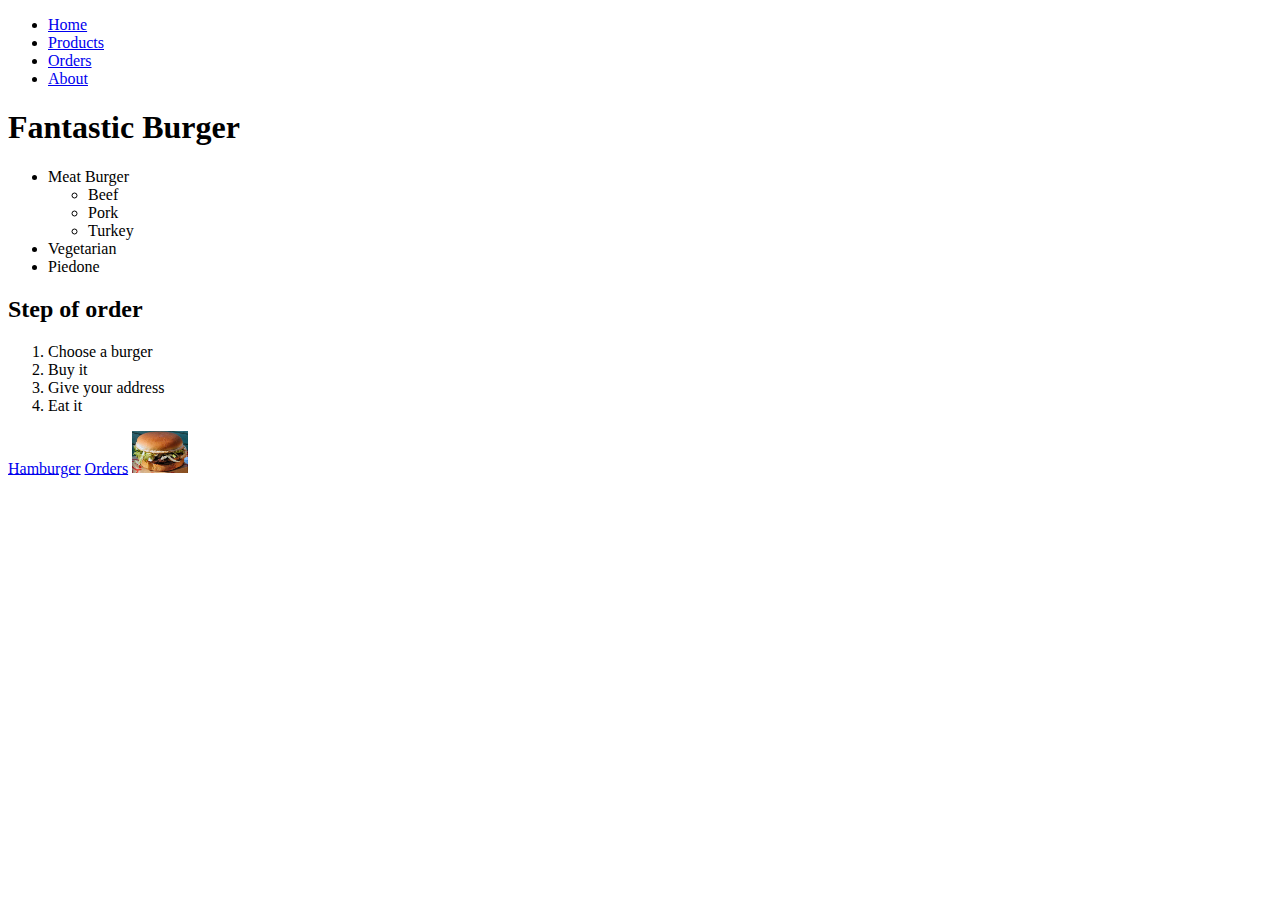
==== index.html @ 28f8a4c8 "Init page" ====
<!DOCTYPE html>
<html lang="en">
<head>
    <meta charset="UTF-8">
    <meta name="viewport" content="width=device-width, initial-scale=1.0">
    <title>Document</title>
</head>
<body>
  <ul>
    <li><a href="/">Home</a></li>
    <li><a href="/pages/products.html">Products</a></li>
    <li><a href="/pages/orders.html">Orders</a></li>
    <li><a href="/about.html">About</a></li>
  </ul>
  <h1>Fantastic Burger</h1>
  <ul>
      <li>Meat Burger</li>
      <ul>
          <li>Beef</li>
          <li>Pork</li>
          <li>Turkey</li>
      </ul>
      <li>Vegetarian</li>
      <li>Piedone</li>
  </ul>
  <h2>Step of order</h2>
  <ol>
      <li>Choose a burger</li>
      <li>Buy it</li>
      <li>Give your address</li>
      <li>Eat it</li>
  </ol>
  <a href="https://hu.wikipedia.org/wiki/Hamburger">Hamburger</a>
  <a href="pages/orders.html">Orders</a>
  <a target="blank" href="https://hu.wikipedia.org/wiki/Hamburger">
    <img width="56" src="img\burger.jpg" alt="hamburger">
  </a>

</body>
</html>
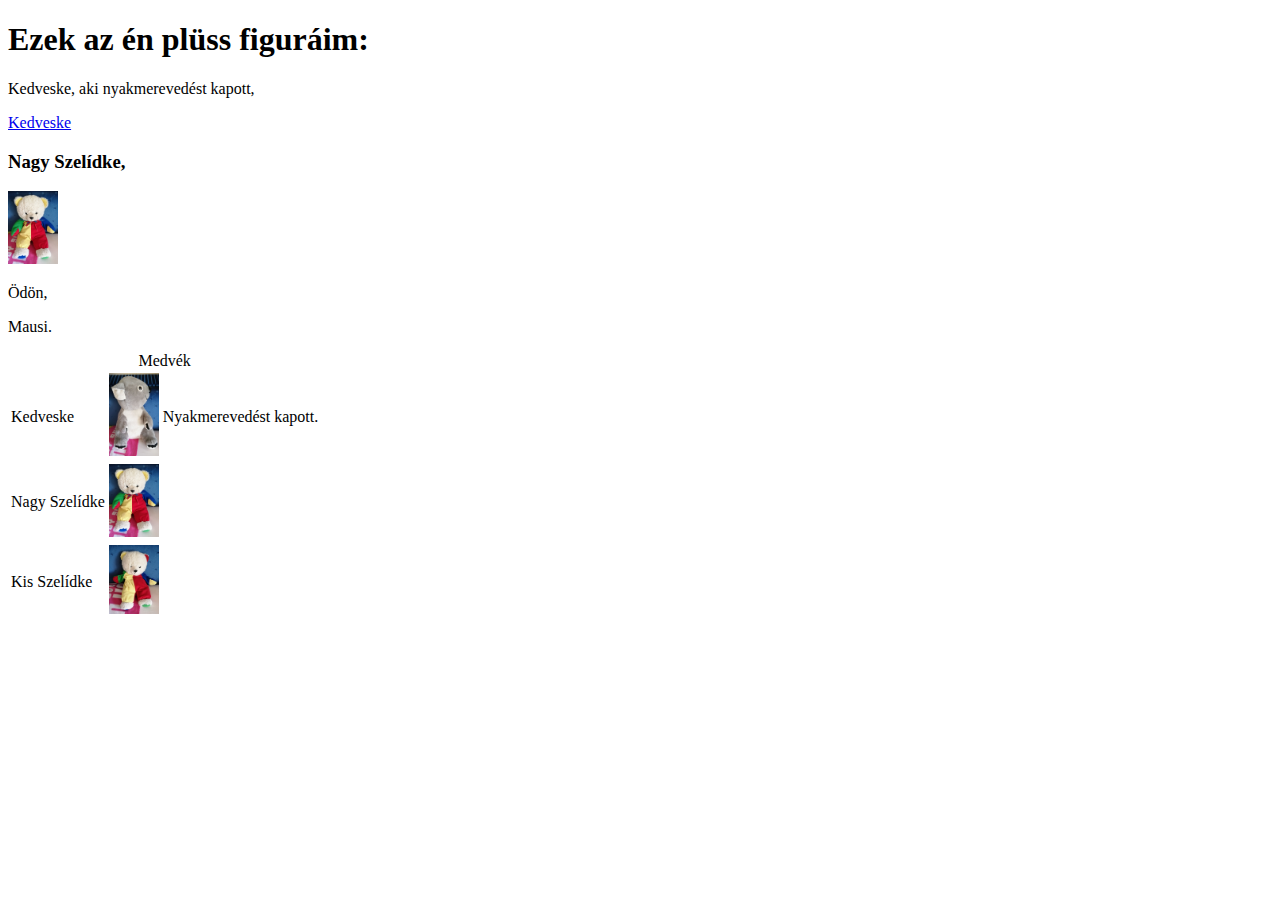
==== commit f2a7dfdc: "plussok" ====
--- a/index.html
+++ b/index.html
@@ -3,38 +3,31 @@
 <head>
     <meta charset="UTF-8">
     <meta name="viewport" content="width=device-width, initial-scale=1.0">
-    <title>Document</title>
+    <title>Plüssök</title>
 </head>
 <body>
-  <ul>
-    <li><a href="/">Home</a></li>
-    <li><a href="/pages/products.html">Products</a></li>
-    <li><a href="/pages/orders.html">Orders</a></li>
-    <li><a href="/about.html">About</a></li>
-  </ul>
-  <h1>Fantastic Burger</h1>
-  <ul>
-      <li>Meat Burger</li>
-      <ul>
-          <li>Beef</li>
-          <li>Pork</li>
-          <li>Turkey</li>
-      </ul>
-      <li>Vegetarian</li>
-      <li>Piedone</li>
-  </ul>
-  <h2>Step of order</h2>
-  <ol>
-      <li>Choose a burger</li>
-      <li>Buy it</li>
-      <li>Give your address</li>
-      <li>Eat it</li>
-  </ol>
-  <a href="https://hu.wikipedia.org/wiki/Hamburger">Hamburger</a>
-  <a href="pages/orders.html">Orders</a>
-  <a target="blank" href="https://hu.wikipedia.org/wiki/Hamburger">
-    <img width="56" src="img\burger.jpg" alt="hamburger">
-  </a>
-
+    <h1>Ezek az én plüss figuráim:</h1>
+    <p>Kedveske, aki nyakmerevedést kapott,</p>
+    <a href="kepek/Kedveske.jpg">Kedveske</a>
+    <h3>Nagy Szelídke,</h3>
+    <img src="kepek/Nagy Szelídke.jpg" width="50">
+    <p>Ödön,</p>
+    <p>Mausi.</p>
+    <table>
+        <caption>Medvék</caption>
+        <tr>
+            <td>Kedveske</td>
+            <td><a href="kepek/Kedveske.jpg"><img src="kepek/Kedveske.jpg" width="50"></a></td>
+            <td>Nyakmerevedést kapott.</td>
+        </tr>
+        <tr>
+            <td>Nagy Szelídke</td>
+            <td><a href="kepek/Nagy Szelídke.jpg"><img src="kepek/Nagy Szelídke.jpg" width="50"></a></td>
+        </tr>
+        <tr>
+            <td>Kis Szelídke</td>
+            <td><a href="kepek/Kis Szelídke.jpg"><img src="kepek/Kis Szelídke.jpg" width="50"></a></td>
+        </tr>
+    </table>
 </body>
 </html>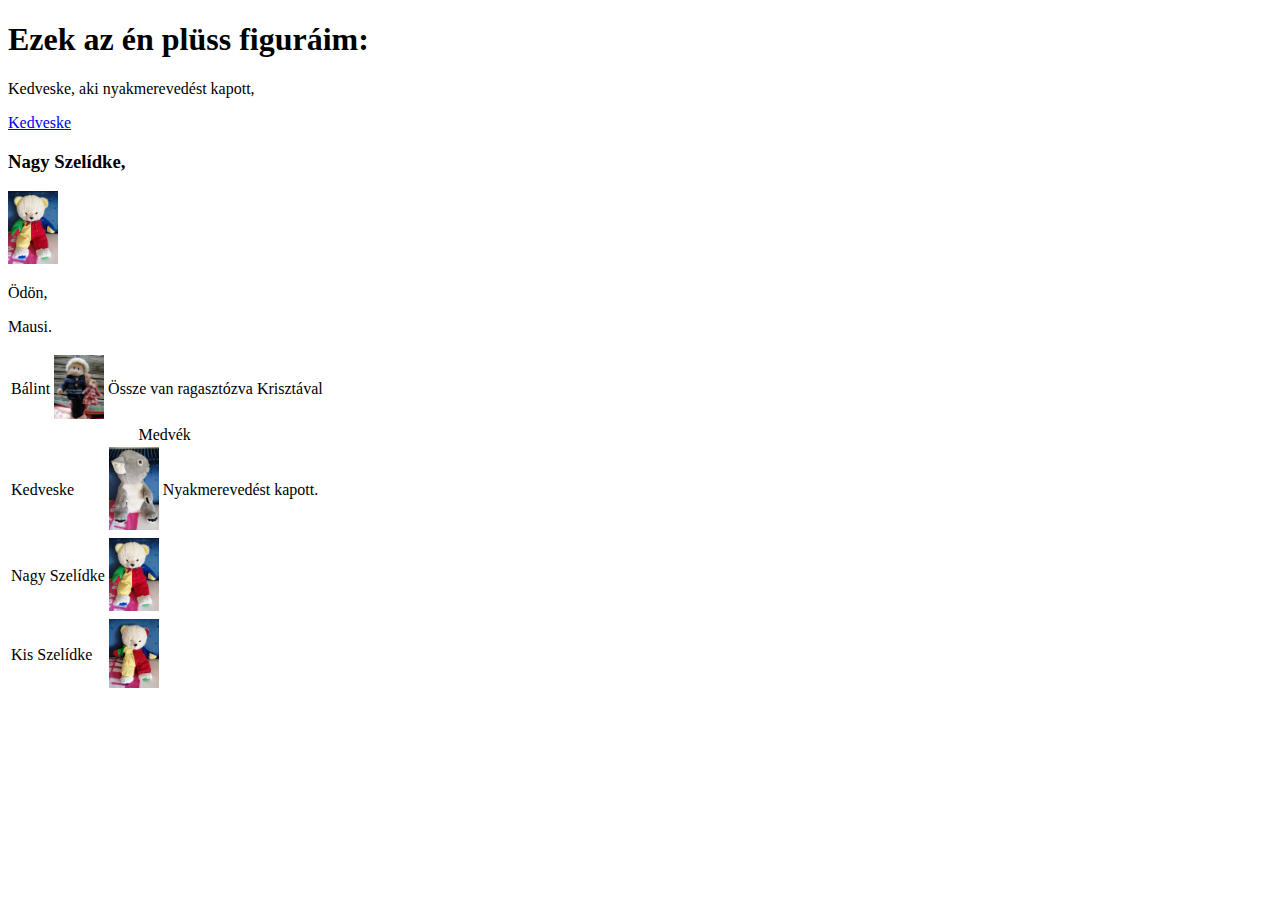
==== commit fbcfcd86: "Balint" ====
--- a/index.html
+++ b/index.html
@@ -3,7 +3,6 @@
 <head>
     <meta charset="UTF-8">
     <meta name="viewport" content="width=device-width, initial-scale=1.0">
-    <title>Plüssök</title>
 </head>
 <body>
     <h1>Ezek az én plüss figuráim:</h1>
@@ -13,6 +12,14 @@
     <img src="kepek/Nagy Szelídke.jpg" width="50">
     <p>Ödön,</p>
     <p>Mausi.</p>
+    <table>
+        <tr>
+            <td>Bálint</td>
+            <td><a href="kepek/Balint.jpg"><img src="kepek/Balint.jpg" width="50"></a></td>
+            <td>Össze van ragasztózva Krisztával</td>
+        </tr>
+    </table>
+    
     <table>
         <caption>Medvék</caption>
         <tr>
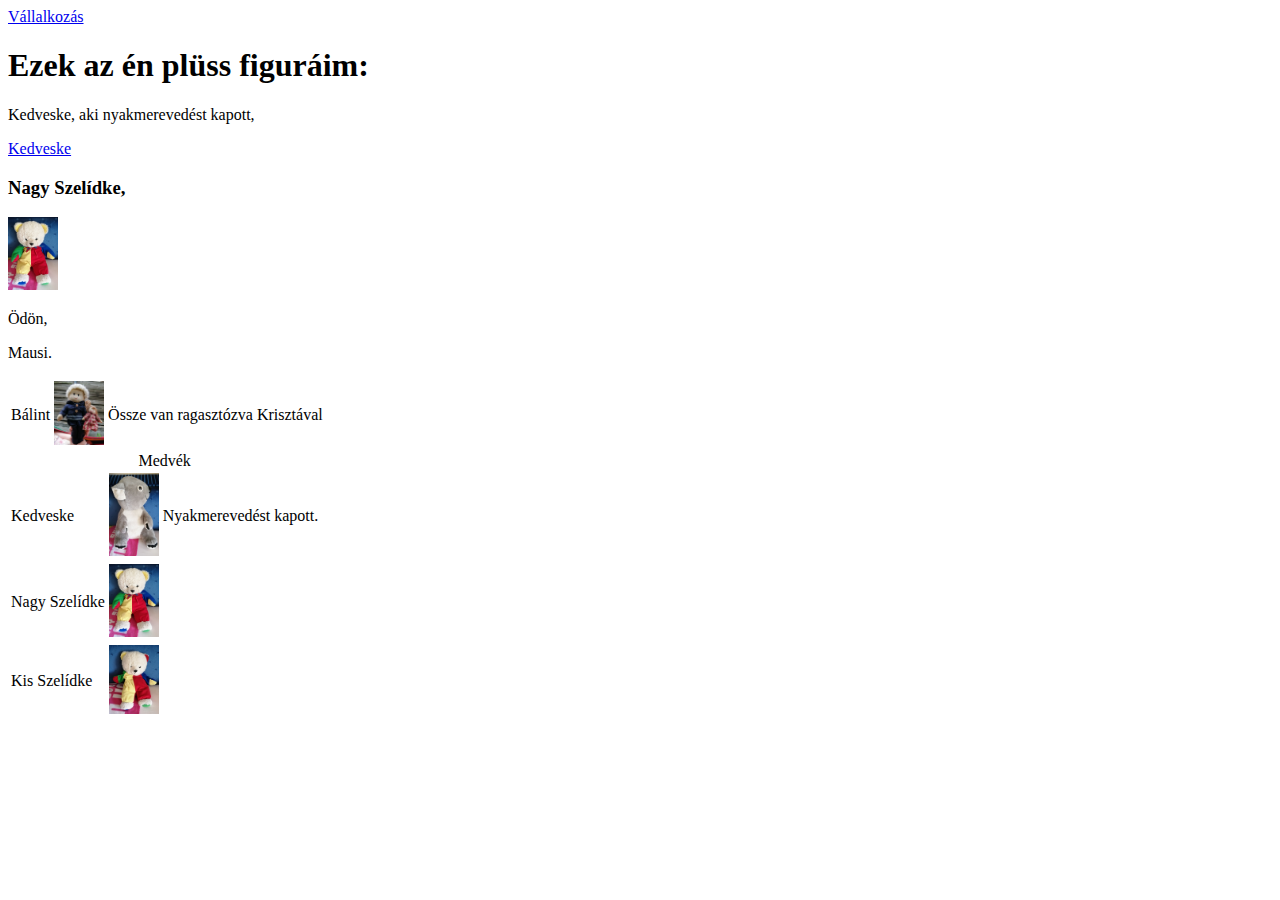
==== commit fc2025bf: "Vállalkozás" ====
--- a/index.html
+++ b/index.html
@@ -5,6 +5,7 @@
     <meta name="viewport" content="width=device-width, initial-scale=1.0">
 </head>
 <body>
+    <a href="vallalkozas.html">Vállalkozás</a>
     <h1>Ezek az én plüss figuráim:</h1>
     <p>Kedveske, aki nyakmerevedést kapott,</p>
     <a href="kepek/Kedveske.jpg">Kedveske</a>
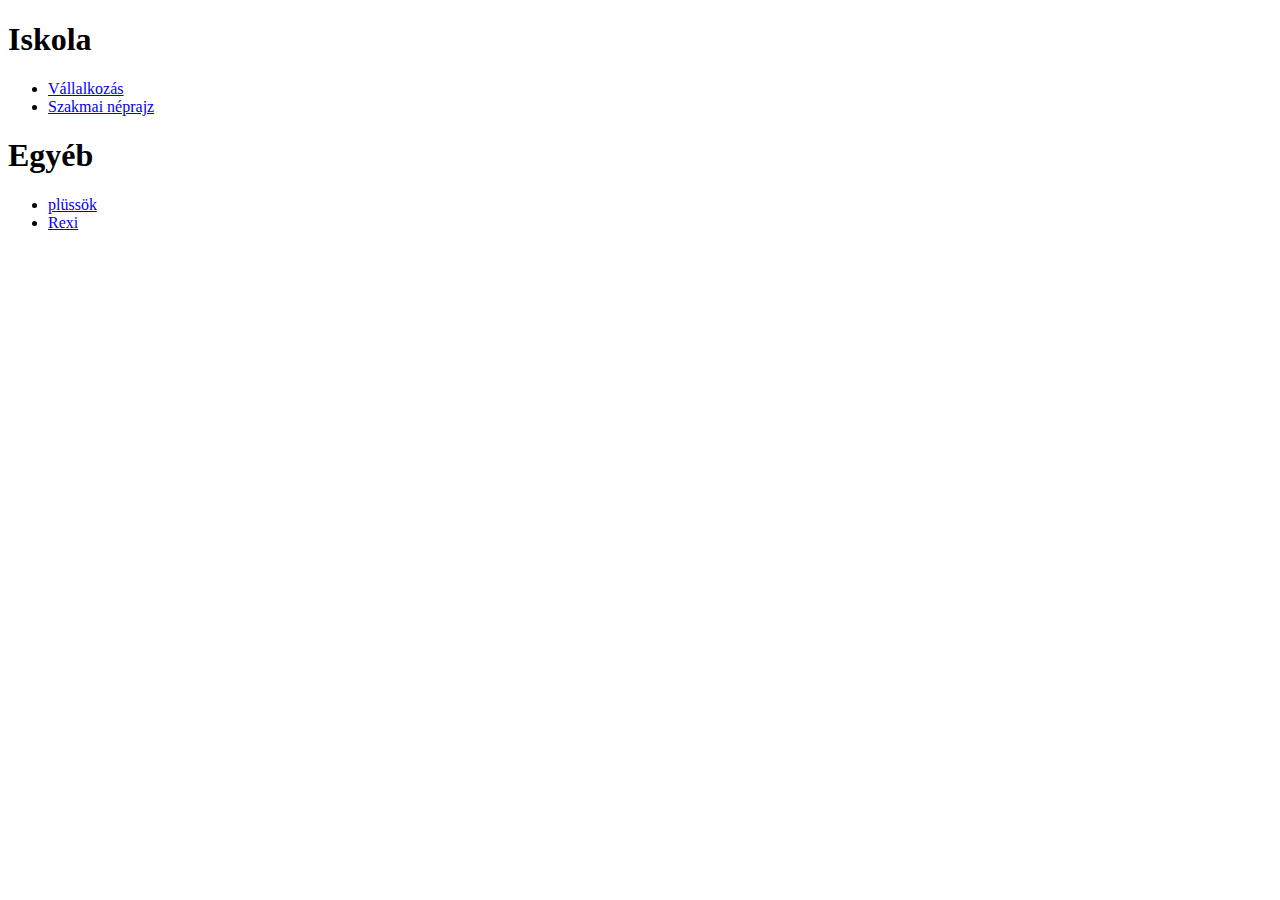
==== commit ddd0187e: "Szakmai néprajz" ====
--- a/index.html
+++ b/index.html
@@ -3,39 +3,18 @@
 <head>
     <meta charset="UTF-8">
     <meta name="viewport" content="width=device-width, initial-scale=1.0">
+    <title>Kezdőlap</title>
 </head>
 <body>
-    <a href="vallalkozas.html">Vállalkozás</a>
-    <h1>Ezek az én plüss figuráim:</h1>
-    <p>Kedveske, aki nyakmerevedést kapott,</p>
-    <a href="kepek/Kedveske.jpg">Kedveske</a>
-    <h3>Nagy Szelídke,</h3>
-    <img src="kepek/Nagy Szelídke.jpg" width="50">
-    <p>Ödön,</p>
-    <p>Mausi.</p>
-    <table>
-        <tr>
-            <td>Bálint</td>
-            <td><a href="kepek/Balint.jpg"><img src="kepek/Balint.jpg" width="50"></a></td>
-            <td>Össze van ragasztózva Krisztával</td>
-        </tr>
-    </table>
-    
-    <table>
-        <caption>Medvék</caption>
-        <tr>
-            <td>Kedveske</td>
-            <td><a href="kepek/Kedveske.jpg"><img src="kepek/Kedveske.jpg" width="50"></a></td>
-            <td>Nyakmerevedést kapott.</td>
-        </tr>
-        <tr>
-            <td>Nagy Szelídke</td>
-            <td><a href="kepek/Nagy Szelídke.jpg"><img src="kepek/Nagy Szelídke.jpg" width="50"></a></td>
-        </tr>
-        <tr>
-            <td>Kis Szelídke</td>
-            <td><a href="kepek/Kis Szelídke.jpg"><img src="kepek/Kis Szelídke.jpg" width="50"></a></td>
-        </tr>
-    </table>
+    <h1>Iskola</h1>
+    <ul>
+        <li><a href="vallalkozas.html">Vállalkozás</a></li>
+        <li><a href="szakmai_neprajz.html">Szakmai néprajz</a></li>
+    </ul>
+    <h1>Egyéb</h1>
+    <ul>
+        <li><a href="pluss.html">plüssök</a></li>
+        <li><a href="rexi.html">Rexi</a></li>
+    </ul>
 </body>
 </html>